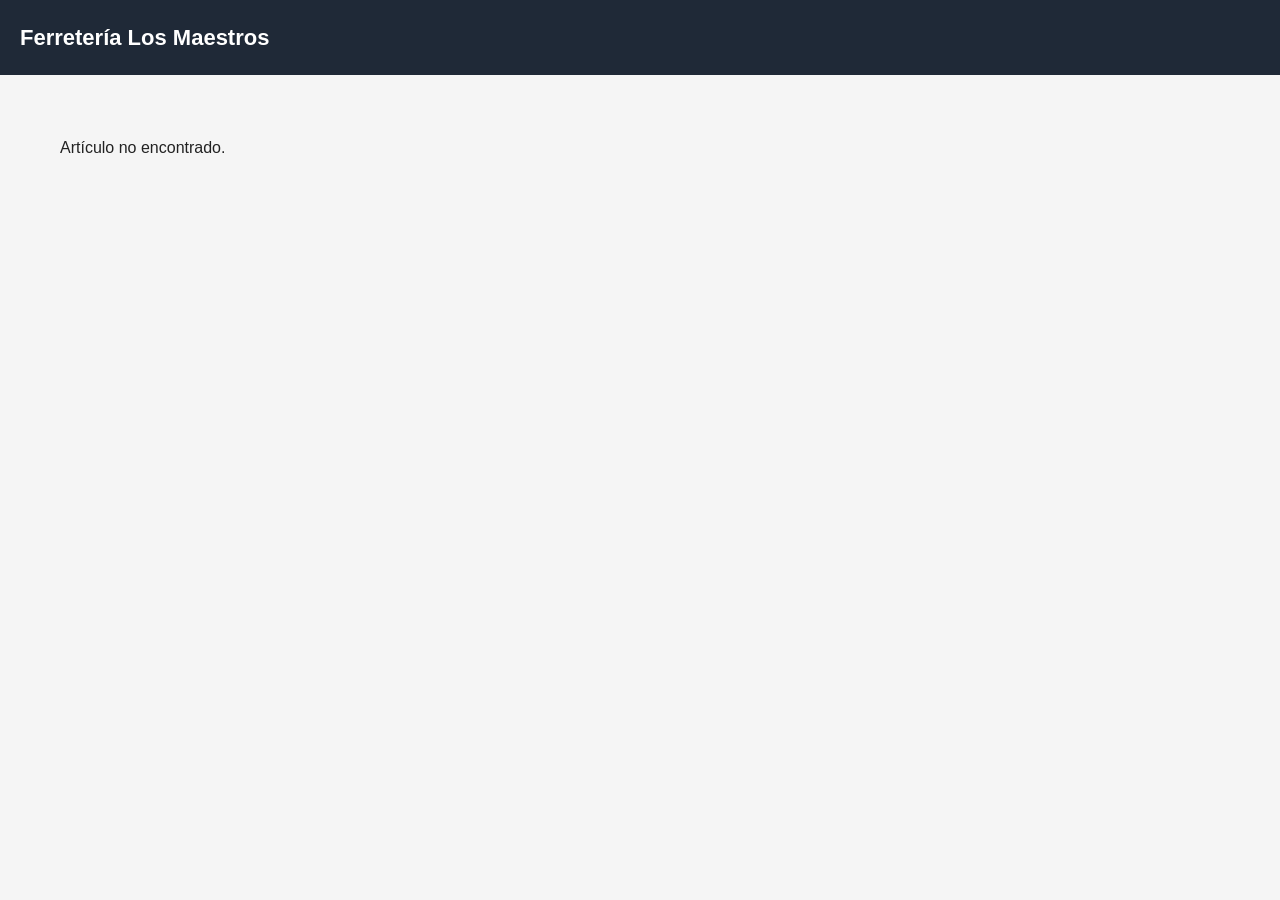
==== pages/blog-detalle.html @ e699db4f "commit 4 luis" ====
<!DOCTYPE html>
<html lang="es">
    <head>
        <meta charset="utf-8" />
        <meta content="width=device-width, initial-scale=1.0" name="viewport" />
        <title>Artículo</title>
        <link href="../css/style.css" rel="stylesheet" />
    </head>
    <body>
        <!-- Encabezado y navegación -->
        <header>
            <div class="logo"><a href="../index.html">Ferretería Los Maestros</a></div>
        </header>
        <!-- Contenido principal -->
        <main>
            <article class="formulario-container" id="blog-detalle"></article>
        </main>
        <script src="../js/blog.js"></script>
        <script>
               const id=Number(localStorage.getItem("blogSeleccionado")),b=blogs.find(x=>x.id===id),c=document.getElementById("blog-detalle");c.innerHTML=b?`<img src="${rutaImagen(b.imagen)}" alt="${b.titulo}" style="width:100%;max-height:350px;object-fit:contain">
            <h1>${b.titulo}</h1>
            <p>${b.contenido}</p>
            <br>
            <a class="btn" href="blogs.html">Volver al blog</a>`:"<p>Artículo no encontrado.</p>"
        </script>
        <script src="../js/app.js"></script>
    </body>
</html>
---- css/style.css ----
/* Estilos principales de esta parte del proyecto. */

* {
    box-sizing:border-box;
    margin:0;
    padding:0
}

body {
    font-family:Arial,Helvetica,sans-serif;
    background:#f5f5f5;
    color:#222;
    line-height:1.6
}

header {
    background:#1f2937;
    color:white;
    padding:20px;
    display:flex;
    justify-content:space-between;
    align-items:center;
    gap:20px
}

.logo a {
    color:white;
    text-decoration:none;
    font-size:22px;
    font-weight:bold
}

nav {
    display:flex;
    gap:15px;
    flex-wrap:wrap
}

nav a {
    color:white;
    text-decoration:none
}

nav a:hover {
    text-decoration:underline
}

main {
    max-width:1200px;
    margin:40px auto;
    padding:20px;
    min-height:70vh
}

button,.btn {
    border:none;
    padding:10px 16px;
    border-radius:5px;
    cursor:pointer;
    text-decoration:none;
    display:inline-block;
    background:#1f2937;
    color:white
}

button:hover,.btn:hover {
    opacity:.9
}

footer {
    background:#1f2937;
    color:white;
    text-align:center;
    padding:25px;
    margin-top:50px
}

h1,h2,h3 {
    margin-bottom:12px
}

.success {
    color:green
}

.error {
    color:#b91c1c
}

.muted {
    color:#666
}

@media(max-width:768px) {
    header {
        flex-direction:column
    }

    nav {
        justify-content:center
    }

}
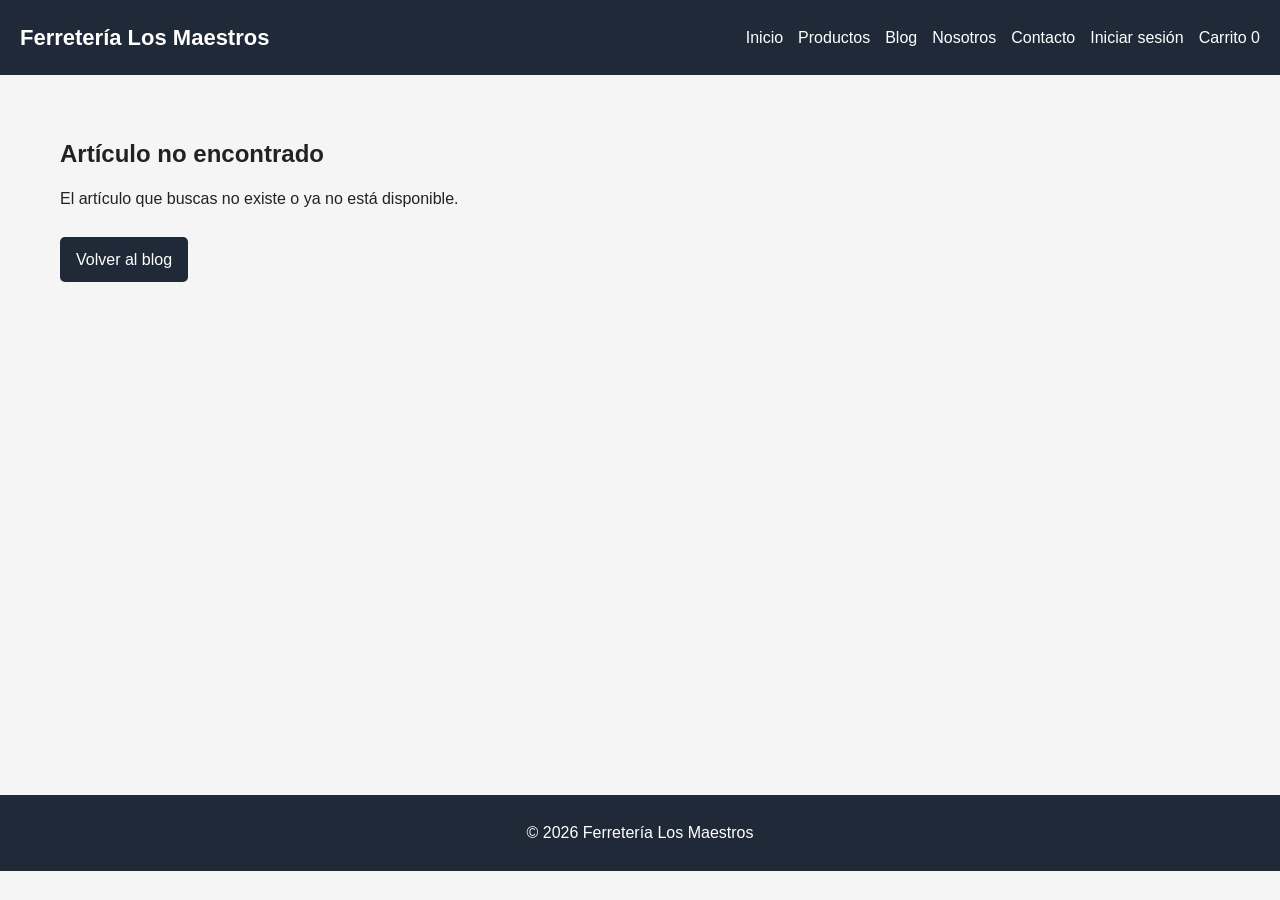
==== commit 0d7eab9a: "Correcciones finales del proyecto" ====
--- a/pages/blog-detalle.html
+++ b/pages/blog-detalle.html
@@ -1,28 +1,198 @@
 <!DOCTYPE html>
 <html lang="es">
-    <head>
-        <meta charset="utf-8" />
-        <meta content="width=device-width, initial-scale=1.0" name="viewport" />
-        <title>Artículo</title>
-        <link href="../css/style.css" rel="stylesheet" />
-    </head>
-    <body>
-        <!-- Encabezado y navegación -->
-        <header>
-            <div class="logo"><a href="../index.html">Ferretería Los Maestros</a></div>
-        </header>
-        <!-- Contenido principal -->
-        <main>
-            <article class="formulario-container" id="blog-detalle"></article>
-        </main>
-        <script src="../js/blog.js"></script>
-        <script>
-               const id=Number(localStorage.getItem("blogSeleccionado")),b=blogs.find(x=>x.id===id),c=document.getElementById("blog-detalle");c.innerHTML=b?`<img src="${rutaImagen(b.imagen)}" alt="${b.titulo}" style="width:100%;max-height:350px;object-fit:contain">
-            <h1>${b.titulo}</h1>
-            <p>${b.contenido}</p>
-            <br>
-            <a class="btn" href="blogs.html">Volver al blog</a>`:"<p>Artículo no encontrado.</p>"
-        </script>
-        <script src="../js/app.js"></script>
-    </body>
-</html>
+
+<head>
+
+    <meta charset="UTF-8">
+
+    <meta
+        name="viewport"
+        content="width=device-width, initial-scale=1.0">
+
+    <title>
+        Detalle del artículo
+    </title>
+
+    <link
+        rel="stylesheet"
+        href="../css/style.css">
+
+    <link
+        rel="stylesheet"
+        href="../css/tienda.css">
+
+</head>
+
+<body>
+
+    <header>
+
+        <div class="logo">
+
+            <a href="../index.html">
+                Ferretería Los Maestros
+            </a>
+
+        </div>
+
+        <nav>
+
+            <a href="../index.html">
+                Inicio
+            </a>
+
+            <a href="productos.html">
+                Productos
+            </a>
+
+            <a href="blogs.html">
+                Blog
+            </a>
+
+            <a href="nosotros.html">
+                Nosotros
+            </a>
+
+            <a href="contacto.html">
+                Contacto
+            </a>
+
+            <a href="login.html">
+                Iniciar sesión
+            </a>
+
+            <a href="carrito.html">
+                Carrito
+                <span id="contador-carrito">0</span>
+            </a>
+
+        </nav>
+
+    </header>
+
+
+    <main>
+
+        <section
+            id="blog-detalle"
+            class="formulario-container">
+
+        </section>
+
+    </main>
+
+
+    <footer>
+
+        <p>
+            © 2026 Ferretería Los Maestros
+        </p>
+
+    </footer>
+
+
+    <!-- Primero se cargan los datos -->
+    <script src="../js/datos.js"></script>
+
+    <!-- Funciones generales -->
+    <script src="../js/app.js"></script>
+
+    <!-- Contador y funciones del carrito -->
+    <script src="../js/carrito.js"></script>
+
+    <!-- Funciones del blog -->
+    <script src="../js/blog.js"></script>
+
+
+    <script>
+
+        const id =
+            Number(
+                localStorage.getItem(
+                    "blogSeleccionado"
+                )
+            );
+
+
+        const blog =
+            blogs.find(
+                articulo =>
+                    articulo.id === id
+            );
+
+
+        const contenedor =
+            document.getElementById(
+                "blog-detalle"
+            );
+
+
+        if (!blog) {
+
+            contenedor.innerHTML = `
+
+                <h1>
+                    Artículo no encontrado
+                </h1>
+
+                <p>
+                    El artículo que buscas
+                    no existe o ya no está disponible.
+                </p>
+
+                <br>
+
+                <a
+                    href="blogs.html"
+                    class="btn">
+                    Volver al blog
+                </a>
+
+            `;
+
+        } else {
+
+            contenedor.innerHTML = `
+
+                <article>
+
+                    <img
+                        src="${rutaImagen(blog.imagen)}"
+                        alt="${blog.titulo}"
+                        style="
+                            width: 100%;
+                            max-width: 800px;
+                            max-height: 400px;
+                            object-fit: contain;
+                            display: block;
+                            margin: 0 auto 25px;
+                        "
+                    >
+
+                    <h1>
+                        ${blog.titulo}
+                    </h1>
+
+                    <p>
+                        ${blog.contenido}
+                    </p>
+
+                    <br>
+
+                    <a
+                        href="blogs.html"
+                        class="btn">
+                        Volver al blog
+                    </a>
+
+                </article>
+
+            `;
+
+        }
+
+    </script>
+
+</body>
+
+</html>
--- a/css/tienda.css
+++ b/css/tienda.css
@@ -0,0 +1,138 @@
+/* Estilos principales de esta parte del proyecto. */
+
+.hero {
+    text-align:center;
+    background:white;
+    padding:60px 20px;
+    border-radius:12px;
+    margin-bottom:40px
+}
+
+.hero h1 {
+    font-size:42px
+}
+
+.hero p {
+    margin-bottom:20px
+}
+
+.titulo-pagina {
+    text-align:center;
+    margin-bottom:30px
+}
+
+.buscador {
+    margin-bottom:30px
+}
+
+.buscador input {
+    width:100%;
+    padding:15px;
+    border:1px solid #ccc;
+    border-radius:5px
+}
+
+.productos-grid {
+    display:grid;
+    grid-template-columns:repeat(auto-fit,minmax(220px,1fr));
+    gap:25px
+}
+
+.producto-card {
+    background:white;
+    padding:20px;
+    border-radius:10px;
+    box-shadow:0 2px 8px rgba(0,0,0,.1)
+}
+
+.producto-card img {
+    width:100%;
+    height:200px;
+    object-fit:contain;
+    background:#fafafa
+}
+
+.producto-card h3 {
+    margin-top:15px
+}
+
+.precio {
+    font-size:20px;
+    font-weight:bold
+}
+
+.stock-alerta {
+    font-weight:bold;
+    color:#b45309
+}
+
+.producto-botones {
+    display:flex;
+    gap:10px;
+    margin-top:15px;
+    flex-wrap:wrap
+}
+
+.detalle-producto {
+    background:white;
+    padding:30px;
+    display:grid;
+    grid-template-columns:1fr 1fr;
+    gap:40px;
+    border-radius:12px
+}
+
+.detalle-producto img {
+    width:100%;
+    max-height:500px;
+    object-fit:contain
+}
+
+.item-carrito {
+    background:white;
+    padding:20px;
+    margin-bottom:15px;
+    display:flex;
+    align-items:center;
+    gap:20px;
+    flex-wrap:wrap;
+    border-radius:10px
+}
+
+.item-carrito img {
+    width:100px;
+    height:100px;
+    object-fit:contain
+}
+
+.item-carrito input {
+    width:80px;
+    padding:8px
+}
+
+.totales {
+    background:white;
+    padding:25px;
+    margin-top:30px;
+    border-radius:10px
+}
+
+@media(max-width:768px) {
+    .detalle-producto {
+        grid-template-columns:1fr
+    }
+
+    .hero h1 {
+        font-size:30px
+    }
+
+}
+
+
+/* Ajuste de las imagenes de productos */
+.producto img {
+    width: 100%;
+    height: 220px;
+    object-fit: contain;
+    display: block;
+}
